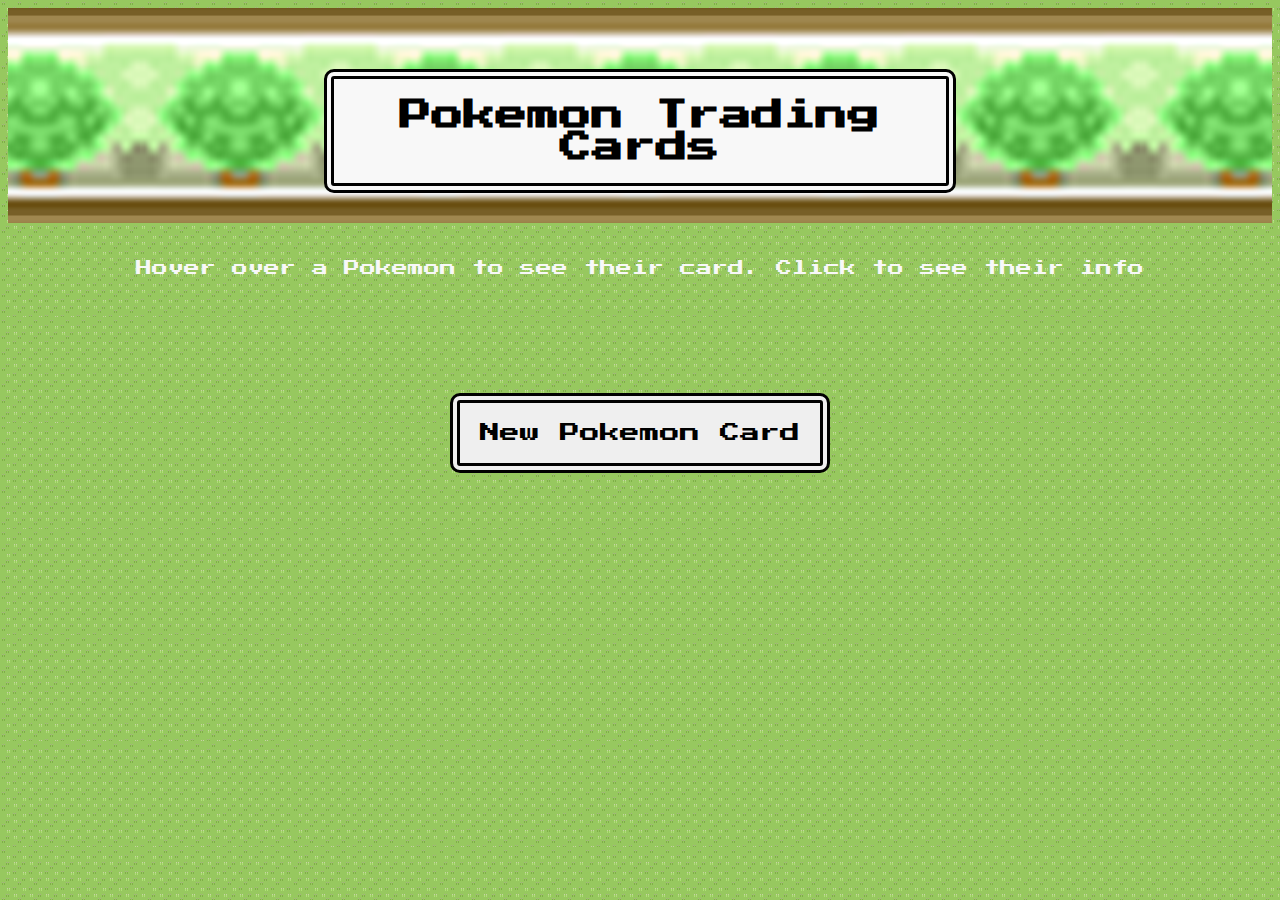
==== pokemon.html @ b7285c58 "Added Pokemon project" ====
<!DOCTYPE html>
<html lang="en">
<head>
   <meta charset="UTF-8">
   <meta name="viewport" content="width=device-width, initial-scale=1.0">
   <meta http-equiv="X-UA-Compatible" content="ie=edge">
   <link href="https://fonts.googleapis.com/css?family=Press+Start+2P&display=swap" rel="stylesheet">
   <link rel="stylesheet" href="https://cdnjs.cloudflare.com/ajax/libs/animate.css/3.7.2/animate.min.css">
   <link href="/pokemon.css" rel="stylesheet">
   <title>Pokemon Trading Cards</title>
</head>
<body>
   <div class="storage">
       <h1>Pokemon Trading Cards</h1>
   </div>
   <p class="instructions">Hover over a Pokemon to see their card. Click to see their info</p>
 
       <main>
 
       </main>
 
       <button id="newPokemon">New Pokemon Card</button>
 
   <script type="module" src="/pokemon.js"></script>
</body>
</html>
---- pokemon.css ----
body{
    font-family: 'Press Start 2P', Arial, Helvetica, sans-serif;
    background-image: url(images/pc_storage_box.png);
   }
   .storage {
    height: 175px;
    padding-top: 40px;
    background-image: url(images/pc_storage_box2.png);
    background-position: center;
   }
   h1 {
    text-align: center;
    margin-left: 25%;
    margin-right: 25%;
    padding: 20px 0;
    background-color: #f8f8f8;
    border: 10px double #000;
    border-radius: 10px;
   }
   p {
    font-size: 16px;
    color: #f8f8f8;
    /* margin: 0 auto; */
    padding: 5px;
   }
   p.instructions {
    margin: 2rem 0 2rem 0;
    text-align: center;
   }
    
   main {
      display: grid;
      grid-template-columns: repeat(auto-fit, minmax(200px, 1fr));
      grid-gap: 4rem;
      width: 100%;
      max-width: 1280px;
      margin: 0 auto;
      margin-bottom: 5rem;
   }
    
   .picDivs {
      width: 75%;
   }
    
   .charDivs {
      display: flex;
      flex-direction: column;
      align-items: center;
   }
    
   /* Card Flip CSS */
   .scene {
      width: 225px;
      height: 275px;
      margin: 20px 0;
      perspective: 600px;
    }
   .card {
    width: 100%;
    height: 100%;
    transition: transform 1s;
    transform-style: preserve-3d;
    cursor: pointer;
    position: relative;
   }
   .card.is-flipped {
    transform: rotateY(180deg);
   }
   .card__face {
    position: absolute;
    width: 100%;
    height: 100%;
    text-align: center;
    font-weight: bold;
    font-size: 40px;
    backface-visibility: hidden;
   }
   .card__face--front {
    transition: transform .5s;
   }
   .card__face--front p {
    color: #000;
    opacity: 0;
    transition: all .5s;
   }
   .card__face--front:hover {
    background-color: #f8f8f8;
    border: 10px double #000;
    border-radius: 5px;
    transform: scale(1.1);
   }
   .card__face--front:hover p {
    opacity: 1;
   }
   .card__face--back {
    background-color: #f8f8f8;
    border: 10px double #000;
    border-radius: 5px;
    transform: rotateY(180deg);
   }
   .card__face--back p {
    color: #000;
   }
    
    /* Button */
   button#newPokemon {
    font-family: 'Press Start 2P', Arial, Helvetica, sans-serif;
    font-size: 1.25rem;
    display: block;
    margin: 0 auto;
    padding: 1.25rem;
    border: 10px double #000;
    border-radius: 10px;
   }
   button#newPokemon:hover {
    background-image: url("images/triangle.png");
    background-repeat: no-repeat;
    background-position: center left;
    padding-left: 1.75rem;
   }
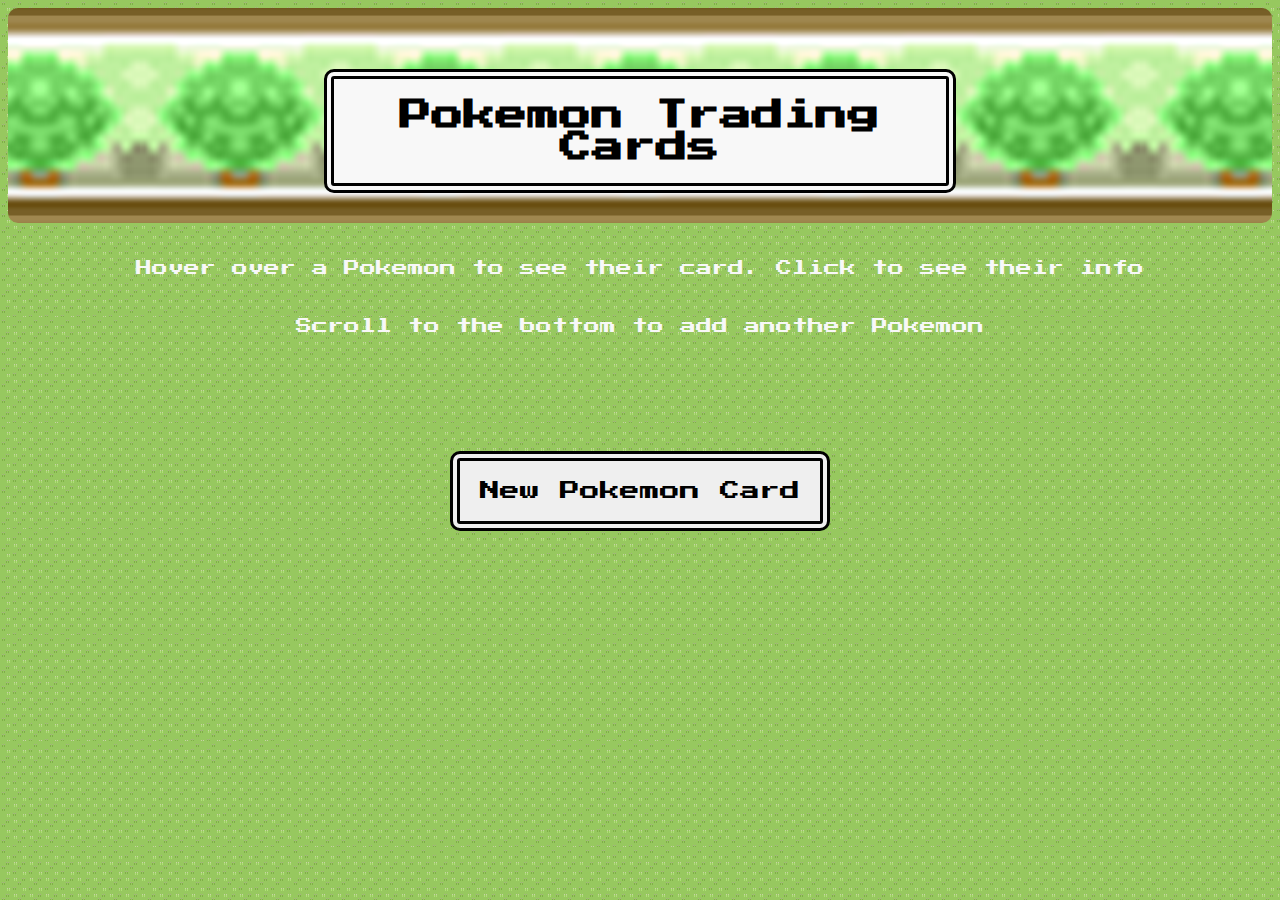
==== commit 06fa44aa: "Added more instructions to pokemon cards" ====
--- a/pokemon.html
+++ b/pokemon.html
@@ -14,6 +14,7 @@
        <h1>Pokemon Trading Cards</h1>
    </div>
    <p class="instructions">Hover over a Pokemon to see their card. Click to see their info</p>
+   <p class="instructions">Scroll to the bottom to add another Pokemon</p>
  
        <main>
  
--- a/pokemon.css
+++ b/pokemon.css
@@ -1,31 +1,32 @@
 body{
-    font-family: 'Press Start 2P', Arial, Helvetica, sans-serif;
-    background-image: url(images/pc_storage_box.png);
+      font-family: 'Press Start 2P', Arial, Helvetica, sans-serif;
+      background-image: url(images/pc_storage_box.png);
    }
    .storage {
-    height: 175px;
-    padding-top: 40px;
-    background-image: url(images/pc_storage_box2.png);
-    background-position: center;
+      height: 175px;
+      padding-top: 40px;
+      background-image: url(images/pc_storage_box2.png);
+      border-radius: 10px;
+      background-position: center;
    }
    h1 {
-    text-align: center;
-    margin-left: 25%;
-    margin-right: 25%;
-    padding: 20px 0;
-    background-color: #f8f8f8;
-    border: 10px double #000;
-    border-radius: 10px;
+      text-align: center;
+      margin-left: 25%;
+      margin-right: 25%;
+      padding: 20px 0;
+      background-color: #f8f8f8;
+      border: 10px double #000;
+      border-radius: 10px;
    }
    p {
-    font-size: 16px;
-    color: #f8f8f8;
-    /* margin: 0 auto; */
-    padding: 5px;
+      font-size: 16px;
+      color: #f8f8f8;
+      /* margin: 0 auto; */
+      padding: 5px;
    }
    p.instructions {
-    margin: 2rem 0 2rem 0;
-    text-align: center;
+      margin: 2rem 0 2rem 0;
+      text-align: center;
    }
     
    main {
